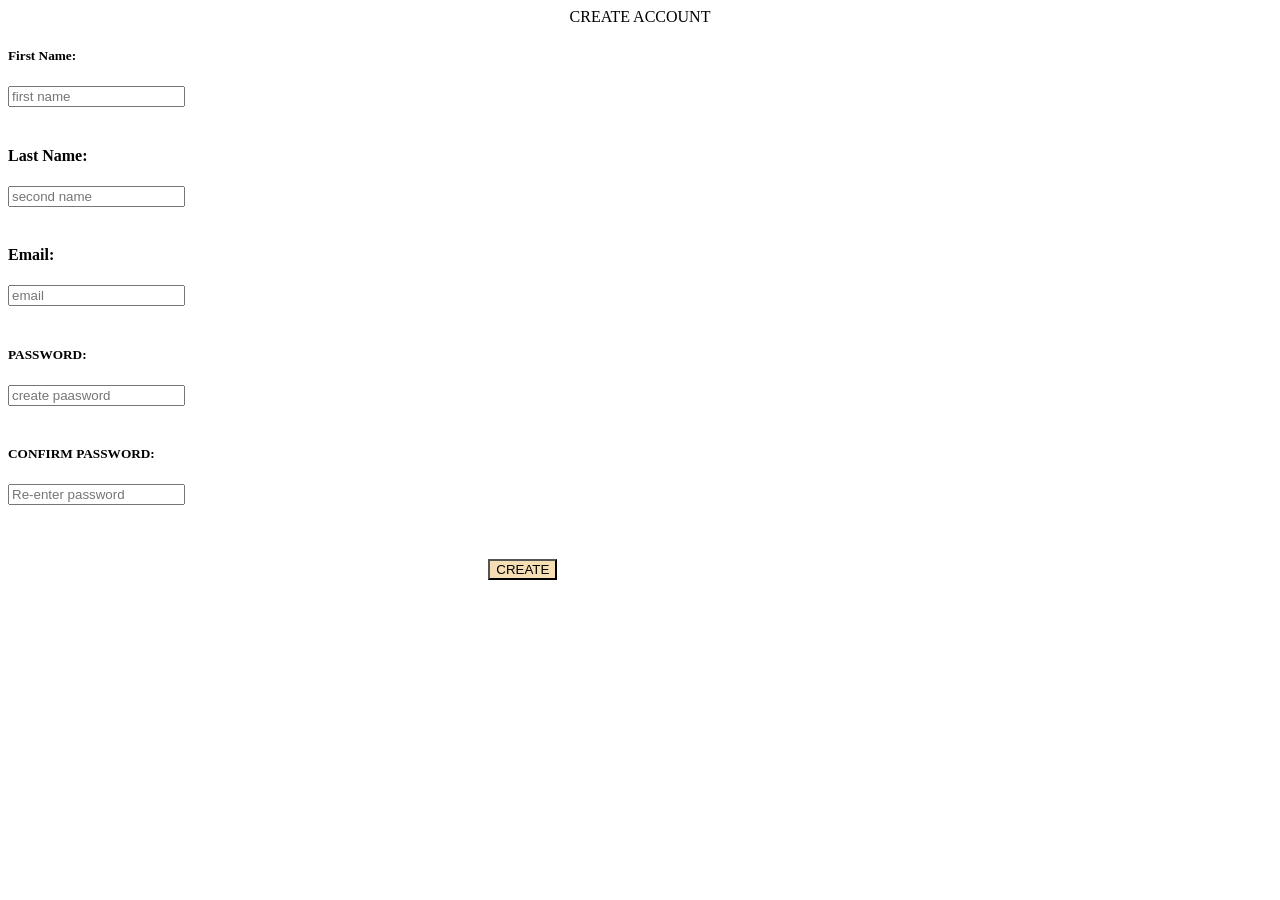
==== CreateAccount.html @ bdffd952 "Adding creating account page" ====
<!DOCTYPE <!DOCTYPE html>
<html>
<head>
    <meta charset="utf-8" />
    <meta http-equiv="X-UA-Compatible" content="IE=edge">
    <title>Page Title</title>
    <meta name="viewport" content="width=device-width, initial-scale=1">
    <link rel="stylesheet" type="text/css" media="screen" href="login.html" />
    <script src="main.js"></script>
</head>
<body>
        <div class="CreateAccount">
                <center>CREATE ACCOUNT</center>
               <h5>First Name:</h5> 
               <input type="text" name="username" placeholder="first name" width="100%" style="align-content:center;" /><br/><br/>
               <h4>Last Name:</h4> 
               <input type="text" name="username" placeholder="second name" width="100%" style="align-content:center;" /><br/><br/>
               <h4>Email:</h4> 
               <input type="text" name="username" placeholder="email" width="100%" style="align-content:center;" /><br/><br/>
               <h5>PASSWORD:</h5> 
               <input type="text" name="username" placeholder="create paasword" width="100%" style="align-content:center;" /><br/><br/>
               <h5>CONFIRM PASSWORD:</h5> 
               <input type="text" name="username" placeholder="Re-enter password" width="100%" style="align-content:center;" /><br/><br/>
                <br>
                <br>
                <button style="margin-left: 38%; background-color:wheat">CREATE</button>

        </div>
    
</body>
</html>
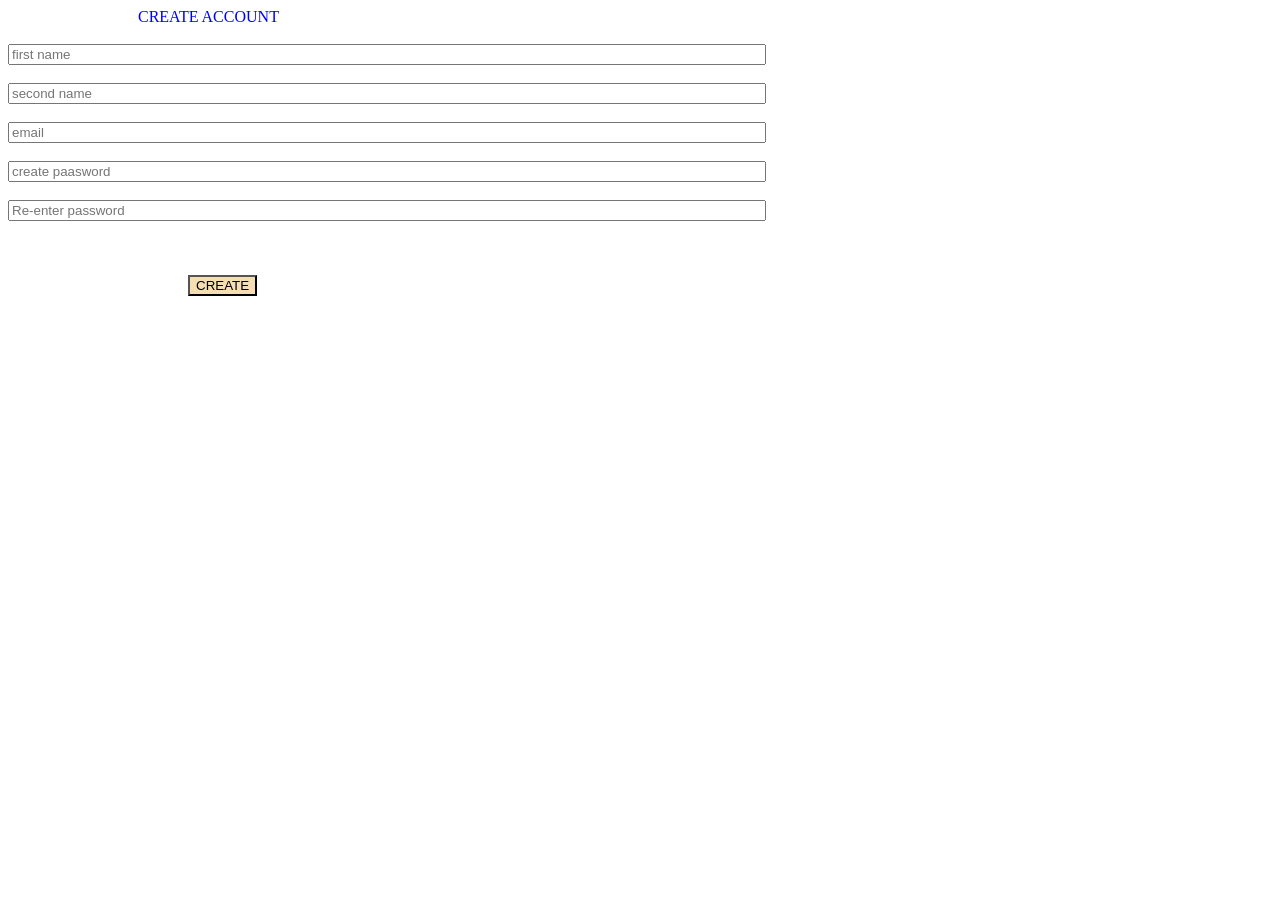
==== commit 567822e0: "Create account page editted" ====
--- a/CreateAccount.html
+++ b/CreateAccount.html
@@ -3,27 +3,23 @@
 <head>
     <meta charset="utf-8" />
     <meta http-equiv="X-UA-Compatible" content="IE=edge">
-    <title>Page Title</title>
+    <title>Create Account</title>
     <meta name="viewport" content="width=device-width, initial-scale=1">
-    <link rel="stylesheet" type="text/css" media="screen" href="login.html" />
+    <link rel="stylesheet" type="text/css" media="screen" href="styles.css" />
     <script src="main.js"></script>
 </head>
 <body>
         <div class="CreateAccount">
-                <center>CREATE ACCOUNT</center>
-               <h5>First Name:</h5> 
-               <input type="text" name="username" placeholder="first name" width="100%" style="align-content:center;" /><br/><br/>
-               <h4>Last Name:</h4> 
-               <input type="text" name="username" placeholder="second name" width="100%" style="align-content:center;" /><br/><br/>
-               <h4>Email:</h4> 
-               <input type="text" name="username" placeholder="email" width="100%" style="align-content:center;" /><br/><br/>
-               <h5>PASSWORD:</h5> 
-               <input type="text" name="username" placeholder="create paasword" width="100%" style="align-content:center;" /><br/><br/>
-               <h5>CONFIRM PASSWORD:</h5> 
-               <input type="text" name="username" placeholder="Re-enter password" width="100%" style="align-content:center;" /><br/><br/>
+                <p style="margin: auto; color: blue; margin-left: 130px;">CREATE ACCOUNT</p>
+                <br>
+               <input type="text" name="username" placeholder="first name" style="align-content:center; width: 60%;" /><br/><br/> 
+               <input type="text" name="username" placeholder="second name"  style="align-content:center; width: 60%;" /><br/><br/>
+               <input type="text" name="username" placeholder="email"  style="align-content:center; width: 60%;" /><br/><br/>
+               <input type="text" name="username" placeholder="create paasword"  style="align-content:center; width: 60%;" /><br/><br/>
+               <input type="text" name="username" placeholder="Re-enter password"  style="align-content:center; width: 60%;" /><br/><br/>
                 <br>
                 <br>
-                <button style="margin-left: 38%; background-color:wheat">CREATE</button>
+                <button style="margin: auto; background-color:wheat; margin-left: 180px;">CREATE</button>
 
         </div>
     
